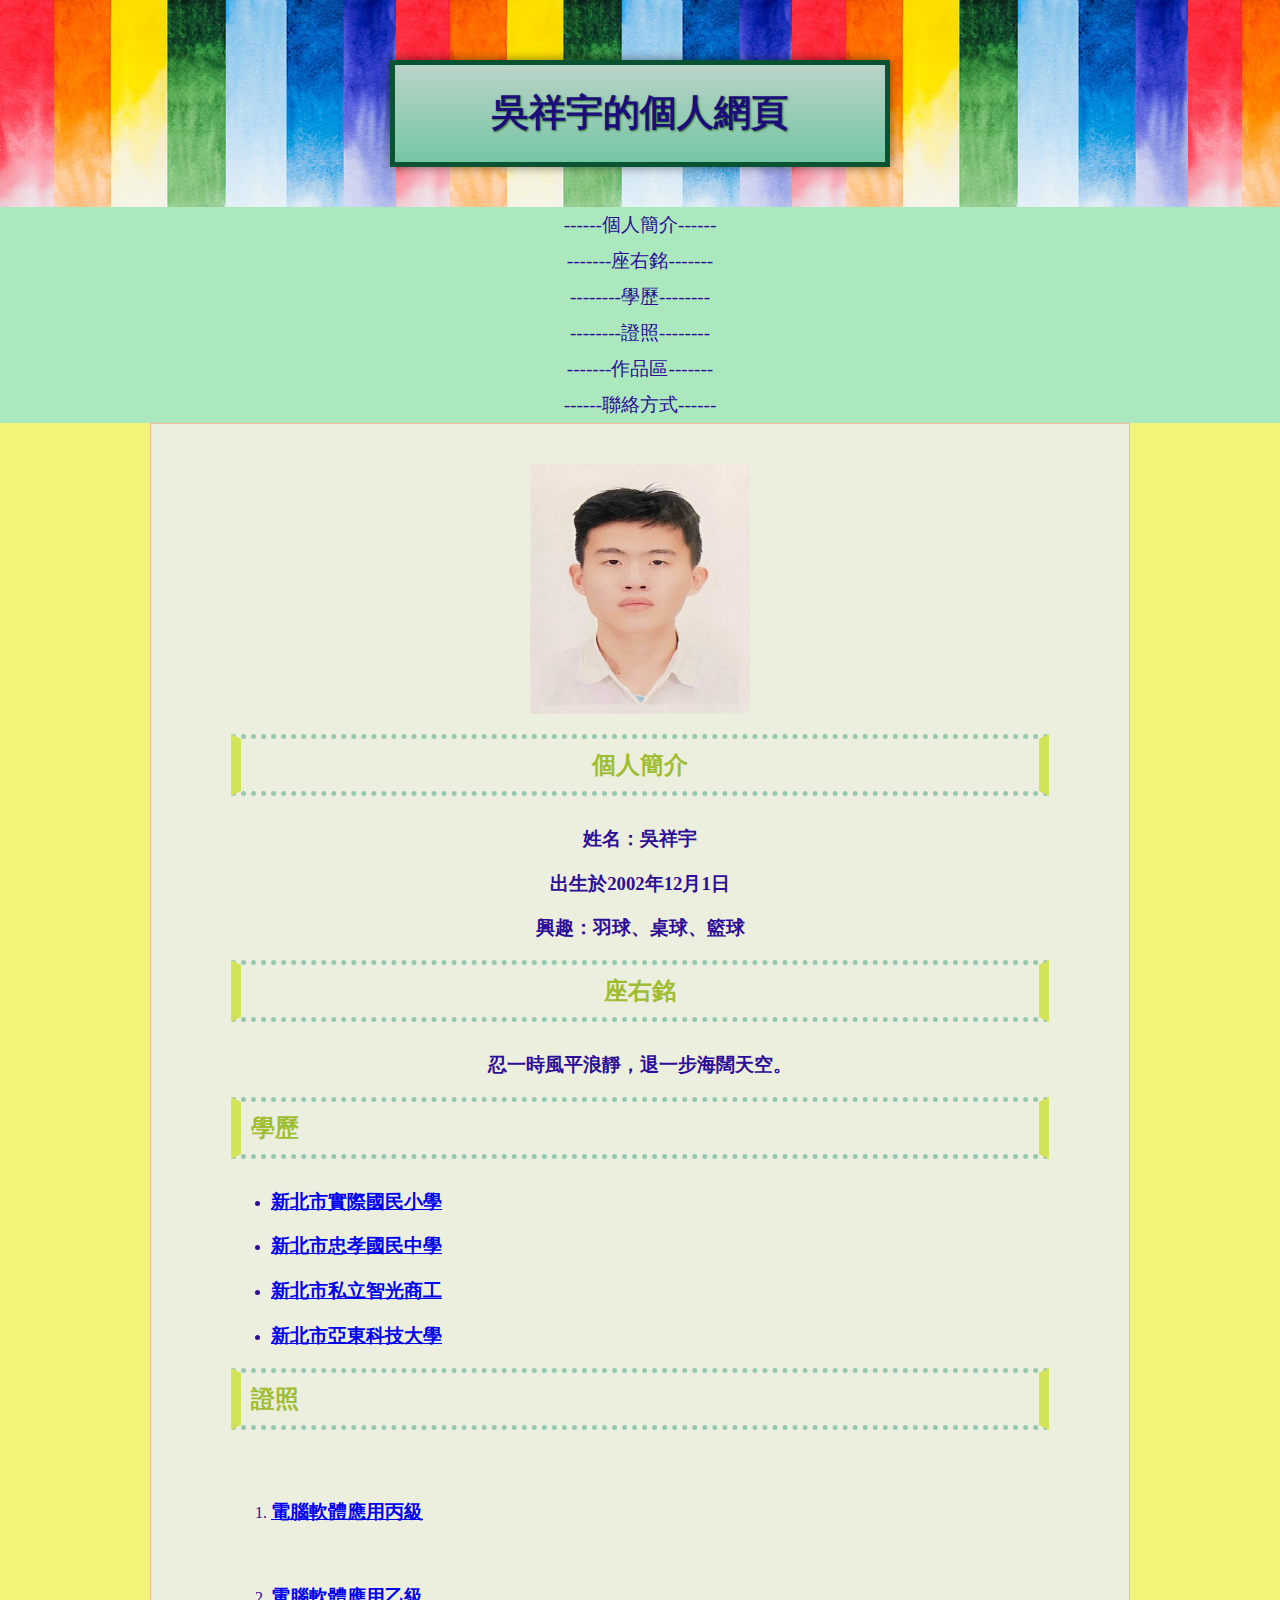
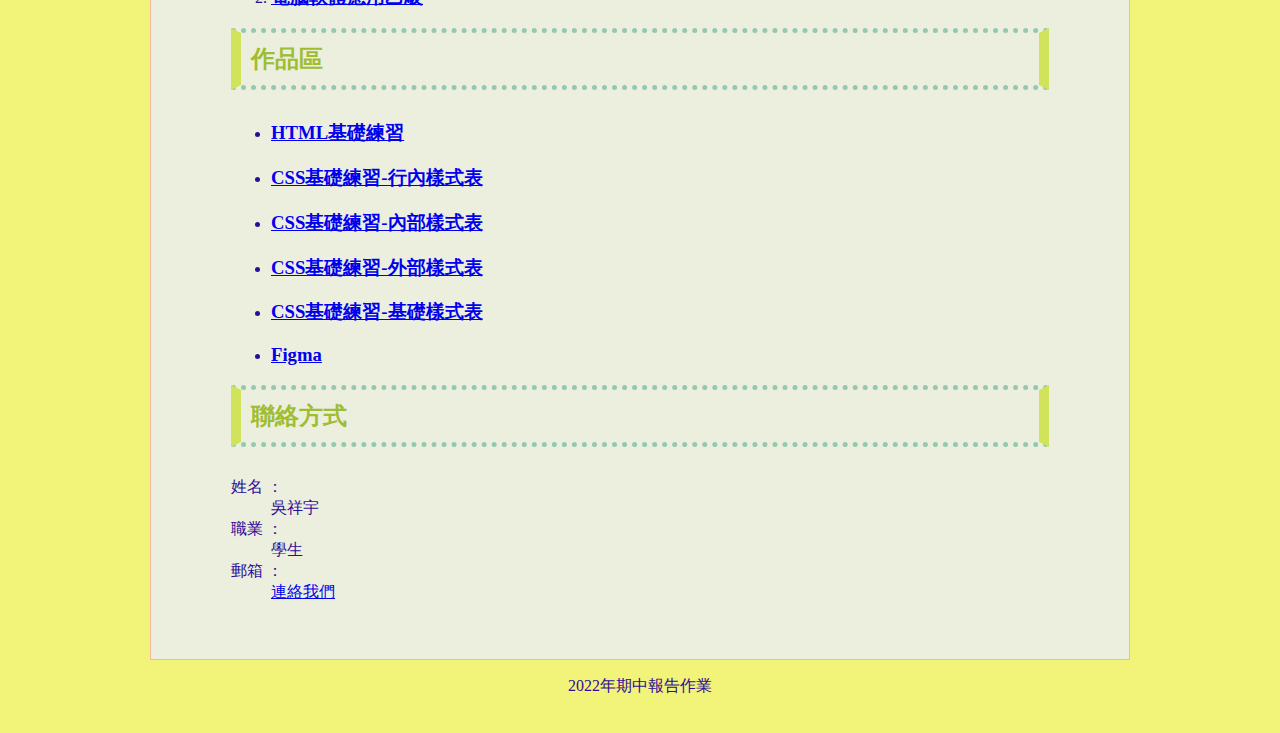
==== css.html @ a12e5ef5 "NEW" ====
<!DOCTYPE html>
<html lang="en">

<head>
    <meta charset="UTF-8">
    <meta http-equiv="X-UA-Compatible" content="IE=edge">
    <meta name="viewport" content="width=device-width, initial-scale=1.0">
    <title>110111115吳祥宇</title>
    <link rel="shortcut icon" href="img/123.jpg" type="image/x-icon">
    <link rel="stylesheet" href="style.css">


</head>

<body>
    <div id="container">
        <header>
            <h1 class="round">吳祥宇的個人網頁</h1>
            <nav>
                <ul>
                <li><a href="#001">------個人簡介------</a></li>
                <li><a href="#002">-------座右銘-------</a></li>
                <li><a href="#003">--------學歷--------</a></li>
                <li><a href="#004">--------證照--------</a></li>
                <li><a href="#005">-------作品區-------</a></li>
                <li><a href="#006">------聯絡方式------</a></li>
            </ul>
            </nav>

        </header>
        <main>
            <nav>
                <section>
                    <div id="001"></div>
                    <img src="img/g02.jpg" width="220" height="250" alt="吳祥宇"></p>
                    <h2>個人簡介</h2>
                    <p>
                    <h3>姓名：吳祥宇</h3>
                    </p>
                    <p>
                    <h3>出生於2002年12月1日</h3>
                    </p>
                    <p>
                    <h3>興趣：羽球、桌球、籃球</h3>
                    </p>
                        
                </section>
                <section>
                    <div id="002"></div>
                    <h2>座右銘</h2>
                    <h3>忍一時風平浪靜，退一步海闊天空。</h3>
                </section>
            </nav>
                <section>
                    <div id="container">
                        <section>
                            <div id="003"></div>
                            <h2>學歷</h2>
                            <ul>
                                <li><h3><a href="https://www.sjps.ntpc.edu.tw/" target="_blank"
                                        rel="noopener noreferrer">新北市實際國民小學</a></h3></li>
                                <li><h3><a href="https://www.chjs.ntpc.edu.tw/" target="_blank"
                                        rel="noopener noreferrer">新北市忠孝國民中學</a></h3></li>
                                <li><h3><a href="https://www.ckvs.ntpc.edu.tw/ischool/publish_page/0/" target="_blank"
                                        rel="noopener noreferrer">新北市私立智光商工</a></h3></li>
                                <li><h3><a href="https://www.aeust.edu.tw/" target="_blank"
                                        rel="noopener noreferrer">新北市亞東科技大學</a></h3></li>
                            </ul>
                        </section>
                        <section> 
                            <div id="004"></div>
                            <h2>證照</h2>
                            <ol>
                                　<li><h3><a href="img/圖片2.png" target="_blank" rel="noopener noreferrer">電腦軟體應用丙級</a></h3></li>
                                　<li><h3><a href="img/圖片1.png" target="_blank" rel="noopener noreferrer">電腦軟體應用乙級</a></h3></li>
                                </ol>
                        </section>
                        <section>
                            <div id="005"></div>
                            <h2>作品區</h2>
                            <ul>
                                <li><h3><a href="html01.html"> HTML基礎練習 </a></h3></li>
                                <li><h3><a href="css01.html"> CSS基礎練習-行內樣式表 </a></h3></li>
                                <li><h3><a href="css02.html"> CSS基礎練習-內部樣式表 </a></h3></li>
                                <li><h3><a href="css03.html"> CSS基礎練習-外部樣式表 </a></h3></li>
                                <li><h3><a href="css_basic.html"> CSS基礎練習-基礎樣式表 </a></h3></li>
                                <li><h3><a href="https://www.figma.com/proto/JnhJfnNxGMuwaQEhgSgXiY/Untitled?node-id=2%3A2&starting-point-node-id=2%3A2" target="_blank"
                                    rel="noopener noreferrer">Figma</a></h3></li>
                            </ul>
                        </section>
                </section>
                <section>
                    <div id="006"></div>
                    <h2>聯絡方式</h2>

                    <dl>
                        <dt>姓名 ：</dt>
                                <dd>吳祥宇</dd>
                                <dt>職業 ：</dt>
                                <dd>學生</dd>
                                <dt>郵箱 ：</dt>
                                <dd><a href="mailto:110111115@mail.aeust.edu.tw">連絡我們</a></dd>
                                </dd>
                    </dl>
                </section>


      

        </main>
        <footer>
            <p>2022年期中報告作業</p>
        </footer>
    </div>
</body>

</html>
---- style.css ----
@charset "uft-8";

html { box-sizing: border-box; }
*, *::before, *::after { box-sizing: inherit; }

body {
    padding: 20px 0;
}

h1, h2 {
    margin: 0;
    padding: 34px 0 14px 40px;
}

nav > ul {
    background-color: rgb(171, 232, 189);
    list-style: none;   
    margin: 0;
    padding: 0;
}

nav a {
    color: inherit; 
    display: block; 
    font-size: 1.2rem;
    padding: 5px;
    text-decoration: none; 
}

nav a:hover {
    background-color: rgb(115, 115, 115);
    color: white;
}

body{
    background-color: rgb(242, 244, 121);
    background-image: url(img/204.jfif);
    background-repeat: repeat-x;
    color:rgb(45, 13, 151);
    margin: 0px auto;
}
h1{
    width: 500px;
    margin: 40px auto;
    padding: 30px;
    border: 5px solid #095232;
    border-bottom: 50%;
    text-shadow: 1px 1px 2px #377630;
    box-shadow: 0 0 10px rgba(0,0,0,0.5);
    background-image: linear-gradient(to bottom, #bad3c8, #76c6a4);
    background-color: #ceea67;
    color:rgb(27, 14, 124);
    font-size: 230%;
    line-height: 1;
}
main{
    width: 980px;
    background-color: rgb(237, 239, 222);
    margin:0px auto;
    padding:40px 80px;
    border: 1px solid #f6bb9e;
}
h2{
    padding: 10px;
    margin-bottom: 30px;
    border: 5px dotted #94c8b1;
    border-left: 10px solid #d0e35b;
    border-right: 10px solid #d0e35b;
    color: #9fbd31
}
.round{
    border-bottom: 50%;
}
h1,header,nav,footer{
    
    text-align: center;
}
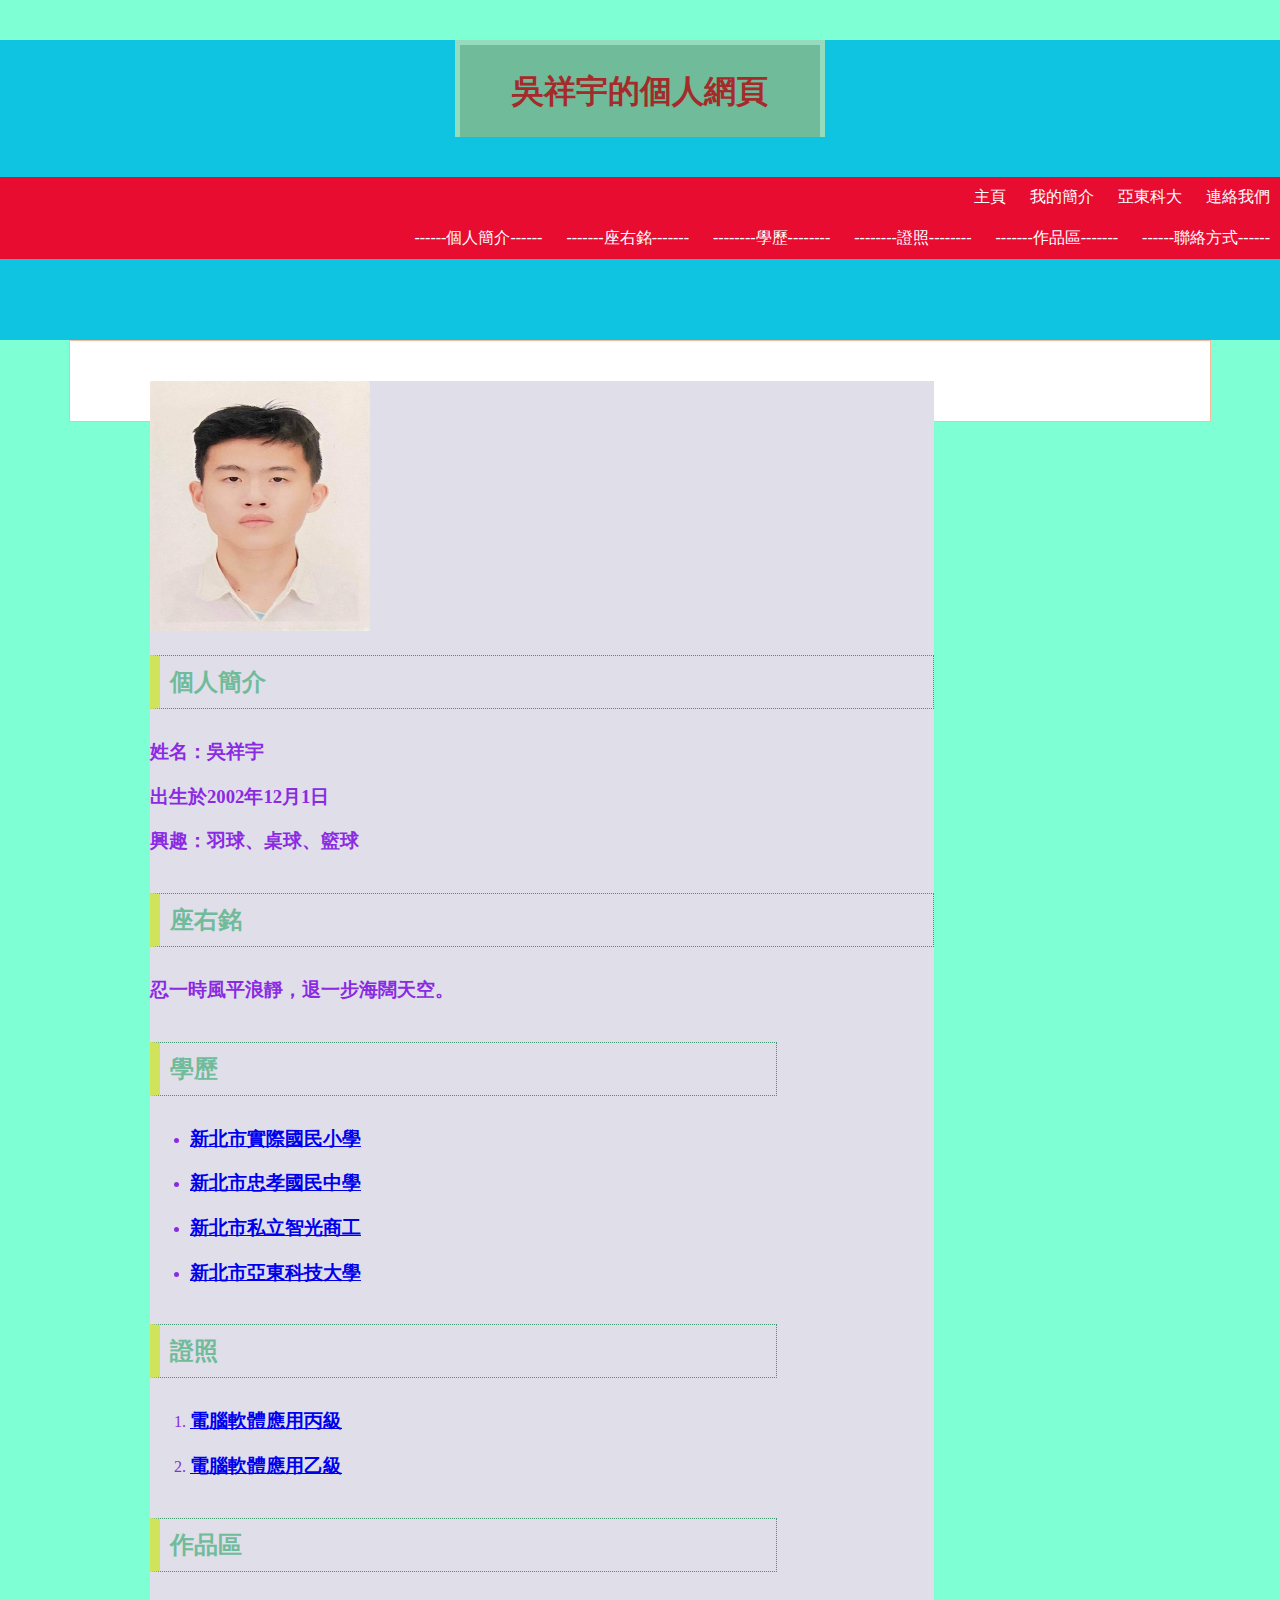
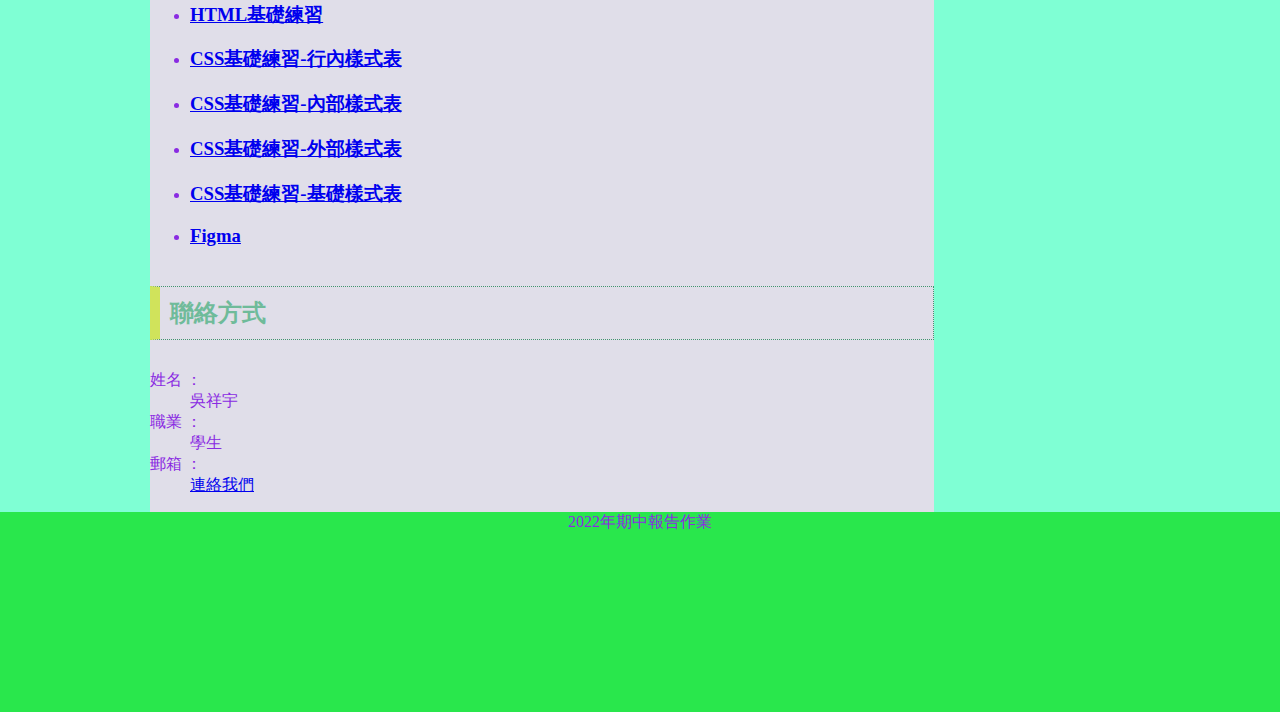
==== commit e56eba43: "110111115吳祥宇" ====
--- a/css.html
+++ b/css.html
@@ -8,14 +8,22 @@
     <title>110111115吳祥宇</title>
     <link rel="shortcut icon" href="img/123.jpg" type="image/x-icon">
     <link rel="stylesheet" href="style.css">
-
-
+    <link rel="stylesheet" href="navBar.css">
+    <link rel="stylesheet" href="float02.css">
 </head>
 
 <body>
     <div id="container">
         <header>
             <h1 class="round">吳祥宇的個人網頁</h1>
+            <nav>
+                <ul>
+                    <li><a href="index.html">主頁</a></li>
+                    <li><a href="css.html">我的簡介</a></li>
+                    <li><a href="http://www.aeust.edu.tw" target="_blank">亞東科大</a></li>
+                    <li><a href="mailto:110111115@mail.aeust.edu.tw">連絡我們</a></li>
+                </ul>
+            </nav>
             <nav>
                 <ul>
                 <li><a href="#001">------個人簡介------</a></li>
@@ -29,7 +37,7 @@
 
         </header>
         <main>
-            <nav>
+            
                 <section>
                     <div id="001"></div>
                     <img src="img/g02.jpg" width="220" height="250" alt="吳祥宇"></p>
@@ -50,7 +58,7 @@
                     <h2>座右銘</h2>
                     <h3>忍一時風平浪靜，退一步海闊天空。</h3>
                 </section>
-            </nav>
+         
                 <section>
                     <div id="container">
                         <section>
@@ -71,8 +79,8 @@
                             <div id="004"></div>
                             <h2>證照</h2>
                             <ol>
-                                　<li><h3><a href="img/圖片2.png" target="_blank" rel="noopener noreferrer">電腦軟體應用丙級</a></h3></li>
-                                　<li><h3><a href="img/圖片1.png" target="_blank" rel="noopener noreferrer">電腦軟體應用乙級</a></h3></li>
+                                <li><h3><a href="img/圖片2.png" target="_blank" rel="noopener noreferrer">電腦軟體應用丙級</a></h3></li>
+                                <li><h3><a href="img/圖片1.png" target="_blank" rel="noopener noreferrer">電腦軟體應用乙級</a></h3></li>
                                 </ol>
                         </section>
                         <section>
--- a/style.css
+++ b/style.css
@@ -1,61 +1,23 @@
 @charset "uft-8";
 
-html { box-sizing: border-box; }
-*, *::before, *::after { box-sizing: inherit; }
-
-body {
-    padding: 20px 0;
-}
-
-h1, h2 {
-    margin: 0;
-    padding: 34px 0 14px 40px;
-}
-
-nav > ul {
-    background-color: rgb(171, 232, 189);
-    list-style: none;   
-    margin: 0;
-    padding: 0;
-}
-
-nav a {
-    color: inherit; 
-    display: block; 
-    font-size: 1.2rem;
-    padding: 5px;
-    text-decoration: none; 
-}
-
-nav a:hover {
-    background-color: rgb(115, 115, 115);
-    color: white;
-}
-
 body{
-    background-color: rgb(242, 244, 121);
-    background-image: url(img/204.jfif);
-    background-repeat: repeat-x;
-    color:rgb(45, 13, 151);
+    background-color: aquamarine;
+    color:blueviolet;
     margin: 0px auto;
 }
 h1{
-    width: 500px;
+    width: 300px;
     margin: 40px auto;
     padding: 30px;
-    border: 5px solid #095232;
-    border-bottom: 50%;
-    text-shadow: 1px 1px 2px #377630;
-    box-shadow: 0 0 10px rgba(0,0,0,0.5);
-    background-image: linear-gradient(to bottom, #bad3c8, #76c6a4);
-    background-color: #ceea67;
-    color:rgb(27, 14, 124);
-    font-size: 230%;
+    border: 5px solid #95dbbd;
+    background-color: #6fbb9a;
+    color:brown;
+    font-size: 200%;
     line-height: 1;
 }
 main{
     width: 980px;
-    background-color: rgb(237, 239, 222);
+    background-color: rgb(255, 255, 255);
     margin:0px auto;
     padding:40px 80px;
     border: 1px solid #f6bb9e;
@@ -63,15 +25,14 @@
 h2{
     padding: 10px;
     margin-bottom: 30px;
-    border: 5px dotted #94c8b1;
+    border: 1px dotted #43946f;
     border-left: 10px solid #d0e35b;
-    border-right: 10px solid #d0e35b;
-    color: #9fbd31
+    color: #6fbb9a
 }
 .round{
-    border-bottom: 50%;
+    border-bottom: #d0e35b;
 }
 h1,header,nav,footer{
     
     text-align: center;
-}+}
--- a/navBar.css
+++ b/navBar.css
@@ -0,0 +1,22 @@
+nav{
+    background-color: rgb(233, 12, 49);
+    text-align: right;
+}
+
+nav li{
+    list-style-type: none;
+    display:inline-block;
+}
+nav li a{
+    display: block;
+    text-decoration: none;
+    padding:10px;
+    color:white;
+}
+nav ul{
+    margin:0px;
+}
+nav li a:hover{
+    background-color: rgb(209, 209, 13);
+    color:red;
+}
--- a/float02.css
+++ b/float02.css
@@ -0,0 +1,25 @@
+header{
+    height: 300px;
+    background-color: rgb(14, 196, 224)
+}
+aside{
+    height: 200px;
+    background-color: rgb(57, 165, 184);
+    width:0%;
+    float: left;
+}
+section{
+    background-color: rgb(224, 222, 233);
+    width:80%;
+    float: left;
+}
+footer{
+    height: 200px;
+    background-color: rgb(41, 231, 76);
+    clear:both;
+}
+.post{
+    text-align: center;
+    padding: 10px;
+    float: left;
+}